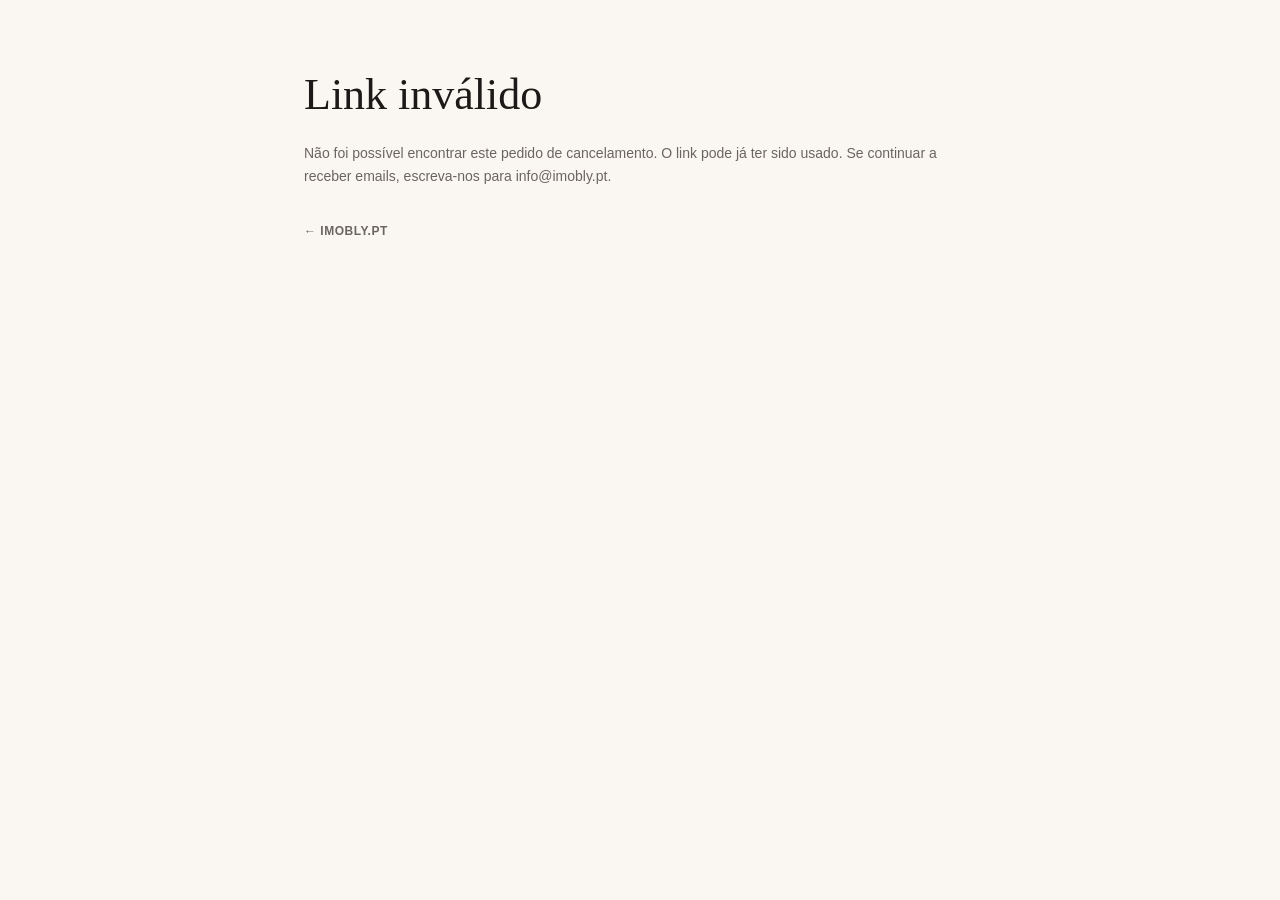
==== cancelar.html @ 93cc84cc "RGPD: fontes e bibliotecas alojadas localmente, página cancelar subscrição, política atualizada, ema" ====
<!DOCTYPE html>
<html lang="pt">
<head>
<meta charset="UTF-8">
<meta name="viewport" content="width=device-width, initial-scale=1.0">
<title>Cancelar subscrição — Imobly</title>
<meta name="robots" content="noindex">
<link rel="icon" type="image/png" sizes="192x192" href="/favicon-192.png">
<link rel="icon" type="image/png" sizes="32x32" href="/favicon-32.png">
<link rel="stylesheet" href="/fonts/fonts.css">
<style>
*,*::before,*::after{box-sizing:border-box;margin:0;padding:0}
:root{
  --cream:#FAF7F2;--copper:#C2894C;--copper-deep:#8B5E2A;
  --ink:#1C1A18;--slate:#6B6560;--border:#E8E1D8;
  --white:#FFFFFF;--dark:#141210;
  --corm:'Cormorant Garamond',serif;--mont:'Montserrat',sans-serif;
}
body{background:var(--cream);color:var(--ink);font-family:var(--mont);line-height:1.6}
.wrap{max-width:720px;margin:0 auto;padding:60px 24px 100px}
.back{display:inline-flex;align-items:center;gap:6px;font-size:12px;color:var(--slate);text-decoration:none;margin-bottom:32px;letter-spacing:.5px;text-transform:uppercase;font-weight:600}
.back:hover{color:var(--copper)}
h1{font-family:var(--corm);font-size:clamp(32px,5vw,44px);font-weight:400;margin-bottom:8px}
.updated{font-size:12px;color:var(--slate);margin-bottom:40px}
h2{font-family:var(--corm);font-size:20px;font-weight:600;margin:28px 0 8px}
p{font-size:14px;color:var(--slate);margin-bottom:4px}
.notice{background:#FFF8ED;border:1px solid #F0D9AE;border-radius:12px;padding:16px 18px;margin-bottom:32px;font-size:13px;color:#8B5E2A}
table{width:100%;border-collapse:collapse;margin:12px 0 20px;font-size:13px}
th,td{text-align:left;padding:8px 10px;border-bottom:1px solid var(--border);vertical-align:top}
th{font-family:var(--mont);font-weight:600;color:var(--ink);font-size:12px;text-transform:uppercase;letter-spacing:.3px}
td{color:var(--slate)}
.tag{display:inline-block;font-size:11px;font-weight:600;padding:2px 8px;border-radius:20px;letter-spacing:.3px}
.tag-on{background:#E7F0E3;color:#3D6B33}
.tag-off{background:#F0D9AE;color:#8B5E2A}
</style>
</head>
<body>
<div class="wrap">
  <h1 id="titulo">Cancelar subscrição</h1>
  <p id="msg" style="margin-top:12px;color:var(--slate)">A processar o seu pedido…</p>
  <p style="margin-top:32px"><a href="/" class="back">← imobly.pt</a></p>
</div>
<script>
(function(){
  var estado = new URLSearchParams(location.search).get('estado');
  var t = document.getElementById('titulo'), m = document.getElementById('msg');
  if (estado === 'ok') {
    t.textContent = 'Subscrição cancelada';
    m.textContent = 'Já não vai receber emails de marketing deste remetente. Se mudar de ideias, pode contactá-lo diretamente.';
  } else {
    t.textContent = 'Link inválido';
    m.textContent = 'Não foi possível encontrar este pedido de cancelamento. O link pode já ter sido usado. Se continuar a receber emails, escreva-nos para info@imobly.pt.';
  }
})();
</script>
</body>
</html>
---- fonts/fonts.css ----
@font-face{font-family:'Montserrat';font-style:normal;font-display:swap;font-weight:300;src:url('/fonts/montserrat-latin-300-normal.woff2') format('woff2')}
@font-face{font-family:'Montserrat';font-style:normal;font-display:swap;font-weight:400;src:url('/fonts/montserrat-latin-400-normal.woff2') format('woff2')}
@font-face{font-family:'Montserrat';font-style:normal;font-display:swap;font-weight:500;src:url('/fonts/montserrat-latin-500-normal.woff2') format('woff2')}
@font-face{font-family:'Montserrat';font-style:normal;font-display:swap;font-weight:600;src:url('/fonts/montserrat-latin-600-normal.woff2') format('woff2')}
@font-face{font-family:'Cormorant Garamond';font-style:normal;font-display:swap;font-weight:300;src:url('/fonts/cormorant-garamond-latin-300-normal.woff2') format('woff2')}
@font-face{font-family:'Cormorant Garamond';font-style:normal;font-display:swap;font-weight:400;src:url('/fonts/cormorant-garamond-latin-400-normal.woff2') format('woff2')}
@font-face{font-family:'Cormorant Garamond';font-style:normal;font-display:swap;font-weight:500;src:url('/fonts/cormorant-garamond-latin-500-normal.woff2') format('woff2')}
@font-face{font-family:'Cormorant Garamond';font-style:normal;font-display:swap;font-weight:600;src:url('/fonts/cormorant-garamond-latin-600-normal.woff2') format('woff2')}
@font-face{font-family:'Cormorant Garamond';font-style:italic;font-display:swap;font-weight:300;src:url('/fonts/cormorant-garamond-latin-300-italic.woff2') format('woff2')}
@font-face{font-family:'Cormorant Garamond';font-style:italic;font-display:swap;font-weight:400;src:url('/fonts/cormorant-garamond-latin-400-italic.woff2') format('woff2')}
@font-face{font-family:'Cormorant Garamond';font-style:italic;font-display:swap;font-weight:500;src:url('/fonts/cormorant-garamond-latin-500-italic.woff2') format('woff2')}
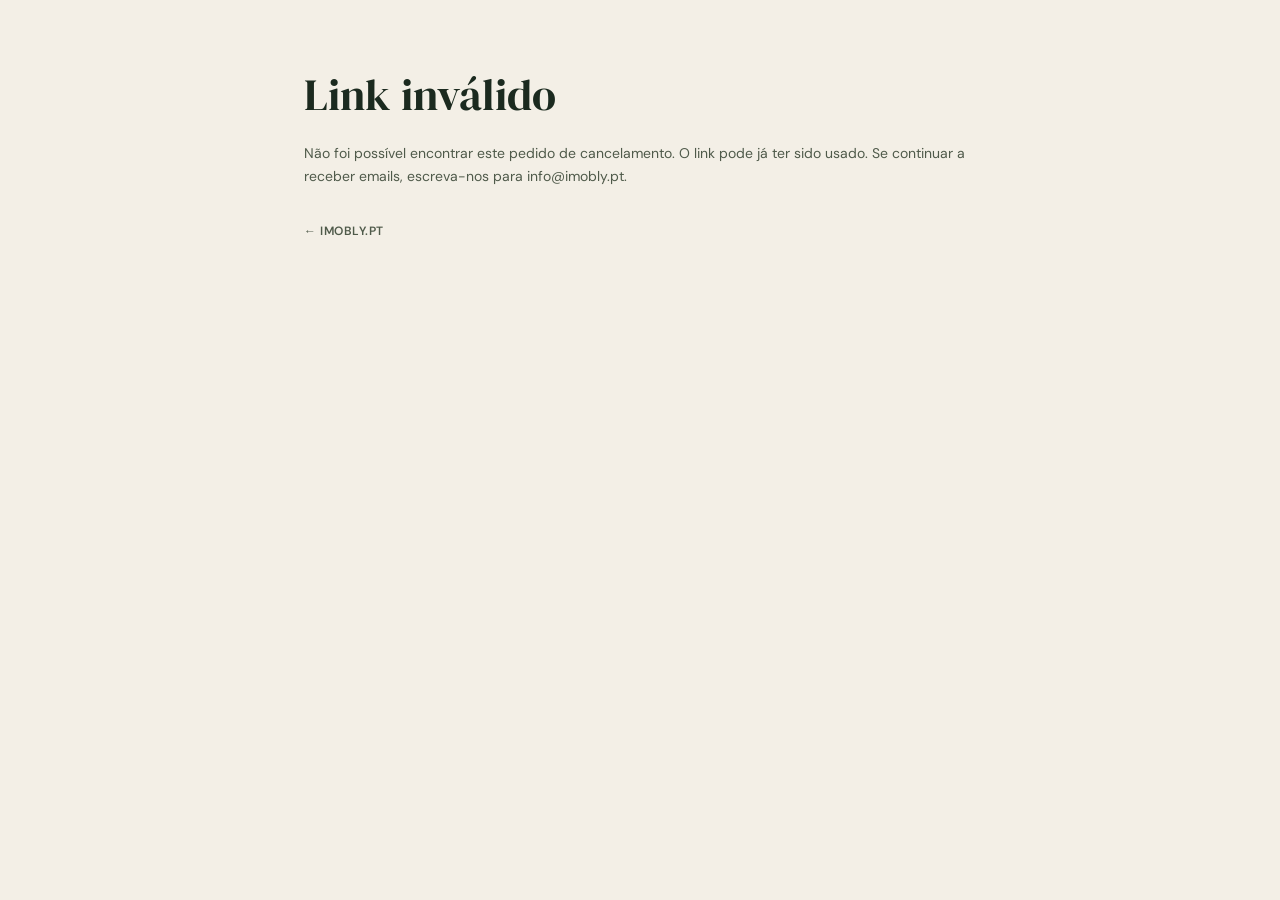
==== commit bb4792b3: "Nova landing: folha de projeto com planta e legendas, DM Serif Display + DM Sans, cores da marca, sí" ====
--- a/cancelar.html
+++ b/cancelar.html
@@ -11,27 +11,27 @@
 <style>
 *,*::before,*::after{box-sizing:border-box;margin:0;padding:0}
 :root{
-  --cream:#FAF7F2;--copper:#C2894C;--copper-deep:#8B5E2A;
-  --ink:#1C1A18;--slate:#6B6560;--border:#E8E1D8;
-  --white:#FFFFFF;--dark:#141210;
-  --corm:'Cormorant Garamond',serif;--mont:'Montserrat',sans-serif;
+  --cream:#F3EFE6;--copper:#C8A44D;--copper-deep:#8A6D1F;
+  --ink:#1B2A1F;--slate:#4F5A4A;--border:#DDD6C6;
+  --white:#FFFFFF;--dark:#141F18;
+  --corm:'DM Serif Display',Georgia,serif;--mont:'DM Sans',sans-serif;
 }
 body{background:var(--cream);color:var(--ink);font-family:var(--mont);line-height:1.6}
 .wrap{max-width:720px;margin:0 auto;padding:60px 24px 100px}
 .back{display:inline-flex;align-items:center;gap:6px;font-size:12px;color:var(--slate);text-decoration:none;margin-bottom:32px;letter-spacing:.5px;text-transform:uppercase;font-weight:600}
-.back:hover{color:var(--copper)}
+.back:hover{color:var(--copper-deep)}
 h1{font-family:var(--corm);font-size:clamp(32px,5vw,44px);font-weight:400;margin-bottom:8px}
 .updated{font-size:12px;color:var(--slate);margin-bottom:40px}
-h2{font-family:var(--corm);font-size:20px;font-weight:600;margin:28px 0 8px}
+h2{font-family:var(--corm);font-size:22px;font-weight:400;margin:30px 0 8px}
 p{font-size:14px;color:var(--slate);margin-bottom:4px}
-.notice{background:#FFF8ED;border:1px solid #F0D9AE;border-radius:12px;padding:16px 18px;margin-bottom:32px;font-size:13px;color:#8B5E2A}
+.notice{background:#F7EDCB;border:1px solid #E5D49A;border-radius:8px;padding:16px 18px;margin-bottom:32px;font-size:13px;color:#6A5420}
 table{width:100%;border-collapse:collapse;margin:12px 0 20px;font-size:13px}
 th,td{text-align:left;padding:8px 10px;border-bottom:1px solid var(--border);vertical-align:top}
 th{font-family:var(--mont);font-weight:600;color:var(--ink);font-size:12px;text-transform:uppercase;letter-spacing:.3px}
 td{color:var(--slate)}
 .tag{display:inline-block;font-size:11px;font-weight:600;padding:2px 8px;border-radius:20px;letter-spacing:.3px}
 .tag-on{background:#E7F0E3;color:#3D6B33}
-.tag-off{background:#F0D9AE;color:#8B5E2A}
+.tag-off{background:#F0D9AE;color:#8A6D1F}
 </style>
 </head>
 <body>
--- a/fonts/fonts.css
+++ b/fonts/fonts.css
@@ -1,11 +1,6 @@
-@font-face{font-family:'Montserrat';font-style:normal;font-display:swap;font-weight:300;src:url('/fonts/montserrat-latin-300-normal.woff2') format('woff2')}
-@font-face{font-family:'Montserrat';font-style:normal;font-display:swap;font-weight:400;src:url('/fonts/montserrat-latin-400-normal.woff2') format('woff2')}
-@font-face{font-family:'Montserrat';font-style:normal;font-display:swap;font-weight:500;src:url('/fonts/montserrat-latin-500-normal.woff2') format('woff2')}
-@font-face{font-family:'Montserrat';font-style:normal;font-display:swap;font-weight:600;src:url('/fonts/montserrat-latin-600-normal.woff2') format('woff2')}
-@font-face{font-family:'Cormorant Garamond';font-style:normal;font-display:swap;font-weight:300;src:url('/fonts/cormorant-garamond-latin-300-normal.woff2') format('woff2')}
-@font-face{font-family:'Cormorant Garamond';font-style:normal;font-display:swap;font-weight:400;src:url('/fonts/cormorant-garamond-latin-400-normal.woff2') format('woff2')}
-@font-face{font-family:'Cormorant Garamond';font-style:normal;font-display:swap;font-weight:500;src:url('/fonts/cormorant-garamond-latin-500-normal.woff2') format('woff2')}
-@font-face{font-family:'Cormorant Garamond';font-style:normal;font-display:swap;font-weight:600;src:url('/fonts/cormorant-garamond-latin-600-normal.woff2') format('woff2')}
-@font-face{font-family:'Cormorant Garamond';font-style:italic;font-display:swap;font-weight:300;src:url('/fonts/cormorant-garamond-latin-300-italic.woff2') format('woff2')}
-@font-face{font-family:'Cormorant Garamond';font-style:italic;font-display:swap;font-weight:400;src:url('/fonts/cormorant-garamond-latin-400-italic.woff2') format('woff2')}
-@font-face{font-family:'Cormorant Garamond';font-style:italic;font-display:swap;font-weight:500;src:url('/fonts/cormorant-garamond-latin-500-italic.woff2') format('woff2')}
+@font-face{font-family:'DM Sans';font-style:normal;font-display:swap;font-weight:400;src:url('/fonts/dm-sans-latin-400-normal.woff2') format('woff2')}
+@font-face{font-family:'DM Sans';font-style:normal;font-display:swap;font-weight:500;src:url('/fonts/dm-sans-latin-500-normal.woff2') format('woff2')}
+@font-face{font-family:'DM Sans';font-style:normal;font-display:swap;font-weight:600;src:url('/fonts/dm-sans-latin-600-normal.woff2') format('woff2')}
+@font-face{font-family:'DM Sans';font-style:normal;font-display:swap;font-weight:700;src:url('/fonts/dm-sans-latin-700-normal.woff2') format('woff2')}
+@font-face{font-family:'DM Serif Display';font-style:normal;font-display:swap;font-weight:400;src:url('/fonts/dm-serif-display-latin-400-normal.woff2') format('woff2')}
+@font-face{font-family:'DM Serif Display';font-style:italic;font-display:swap;font-weight:400;src:url('/fonts/dm-serif-display-latin-400-italic.woff2') format('woff2')}
